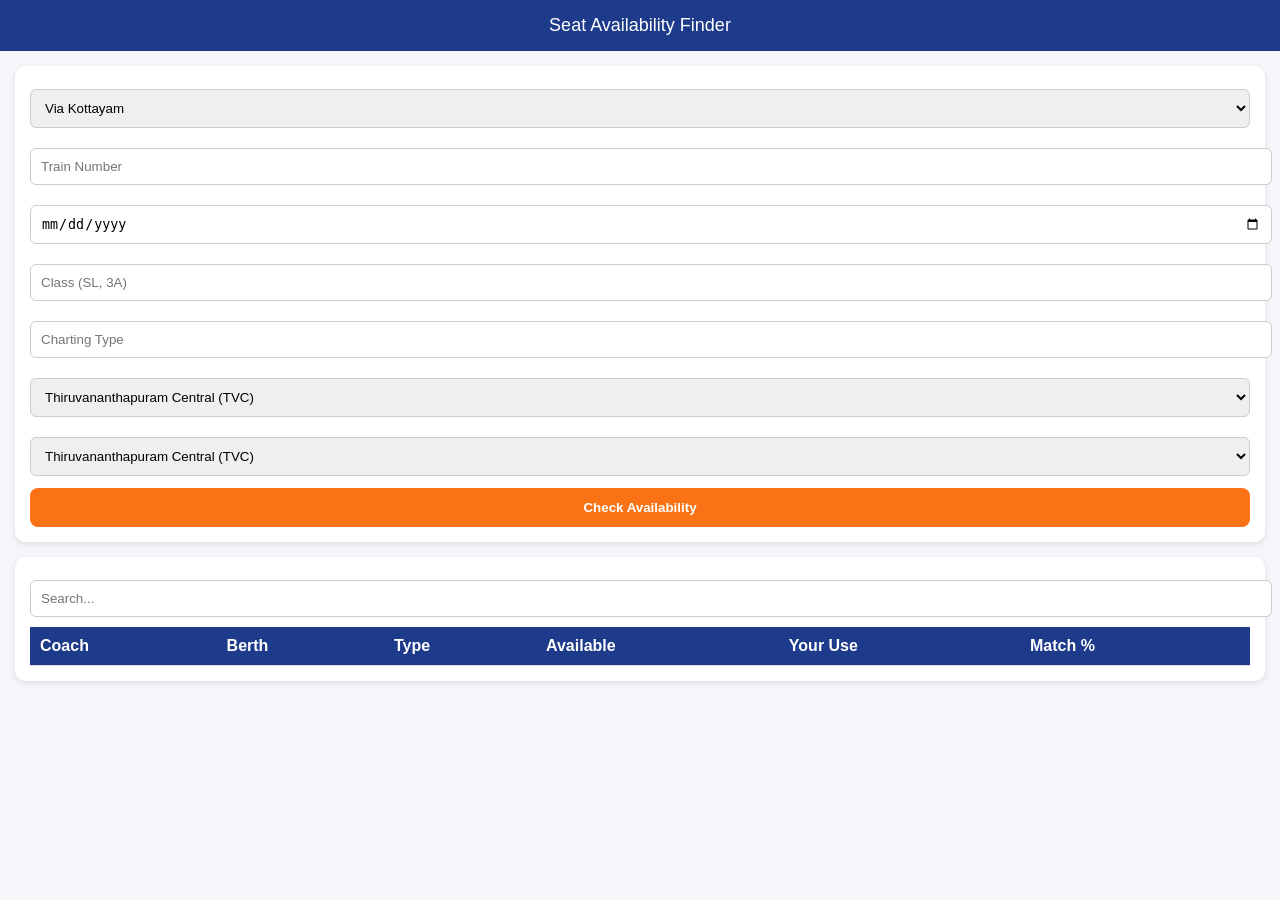
==== index.html @ af3b41d5 "Initial Upload" ====
<!-- index.html -->
<!DOCTYPE html>
<html>

<head>
    <meta charset="UTF-8">
    <meta name="viewport" content="width=device-width, initial-scale=1.0">
    <meta name="theme-color" content="#1d4ed8">
    <title>Seat Availability</title>
    <link rel="stylesheet" href="styles.css">
    <link rel="manifest" href="manifest.json">
</head>

<body>
    <header>Seat Availability Finder</header>

    <div class="container">

        <div class="card">
            <select id="route">
                <option value="via_kottayam">Via Kottayam</option>
                <option value="via_alappuzha">Via Alappuzha</option>
            </select>

            <input id="trainNo" placeholder="Train Number">
            <input id="date" type="date">
            <input id="cls" placeholder="Class (SL, 3A)">
            <input id="chartType" placeholder="Charting Type">
            <select id="from"></select>
            <select id="to"></select>

            <button onclick="fetchData()">Check Availability</button>
        </div>

        <div class="card">
            <input id="search" class="search-box" placeholder="Search..." onkeyup="filterTable()">

            <div class="table-container">
                <table id="resultTable">
                    <thead>
                        <tr>
                            <th onclick="sortTable(0)">Coach</th>
                            <th onclick="sortTable(1)">Berth</th>
                            <th>Type</th>
                            <th>Available</th>
                            <th>Your Use</th>
                            <th onclick="sortTable(5)">Match %</th>
                        </tr>
                    </thead>
                    <tbody></tbody>
                </table>
            </div>

        </div>

    </div>

    <script src="app.js"></script>
    <script src="ui.js"></script>

</body>

</html>
---- styles.css ----
body {
    font-family: Arial;
    margin: 0;
    background: #f4f6f9;
}

header {
    background: #1e3a8a;
    color: white;
    padding: 15px;
    text-align: center;
    font-size: 18px;
}

.container {
    padding: 15px;
}

.card {
    background: white;
    padding: 15px;
    border-radius: 10px;
    margin-bottom: 15px;
    box-shadow: 0 2px 6px rgba(0, 0, 0, 0.1);
}

input,
select {
    width: 100%;
    padding: 10px;
    margin-top: 8px;
    margin-bottom: 12px;
    border-radius: 6px;
    border: 1px solid #ccc;
}

button {
    width: 100%;
    padding: 12px;
    background: #f97316;
    color: white;
    border: none;
    border-radius: 8px;
    font-weight: bold;
}

button:hover {
    opacity: 0.9;
}

.table-container {
    overflow-x: auto;
}

table {
    width: 100%;
    border-collapse: collapse;
}

th,
td {
    padding: 10px;
    border-bottom: 1px solid #ddd;
    text-align: left;
}

th {
    background: #1e3a8a;
    color: white;
    cursor: pointer;
}

.badge {
    padding: 4px 8px;
    border-radius: 6px;
    font-size: 12px;
    color: white;
}

.full {
    background: #16a34a;
}

.partial {
    background: #2563eb;
}

.search-box {
    margin-bottom: 10px;
}
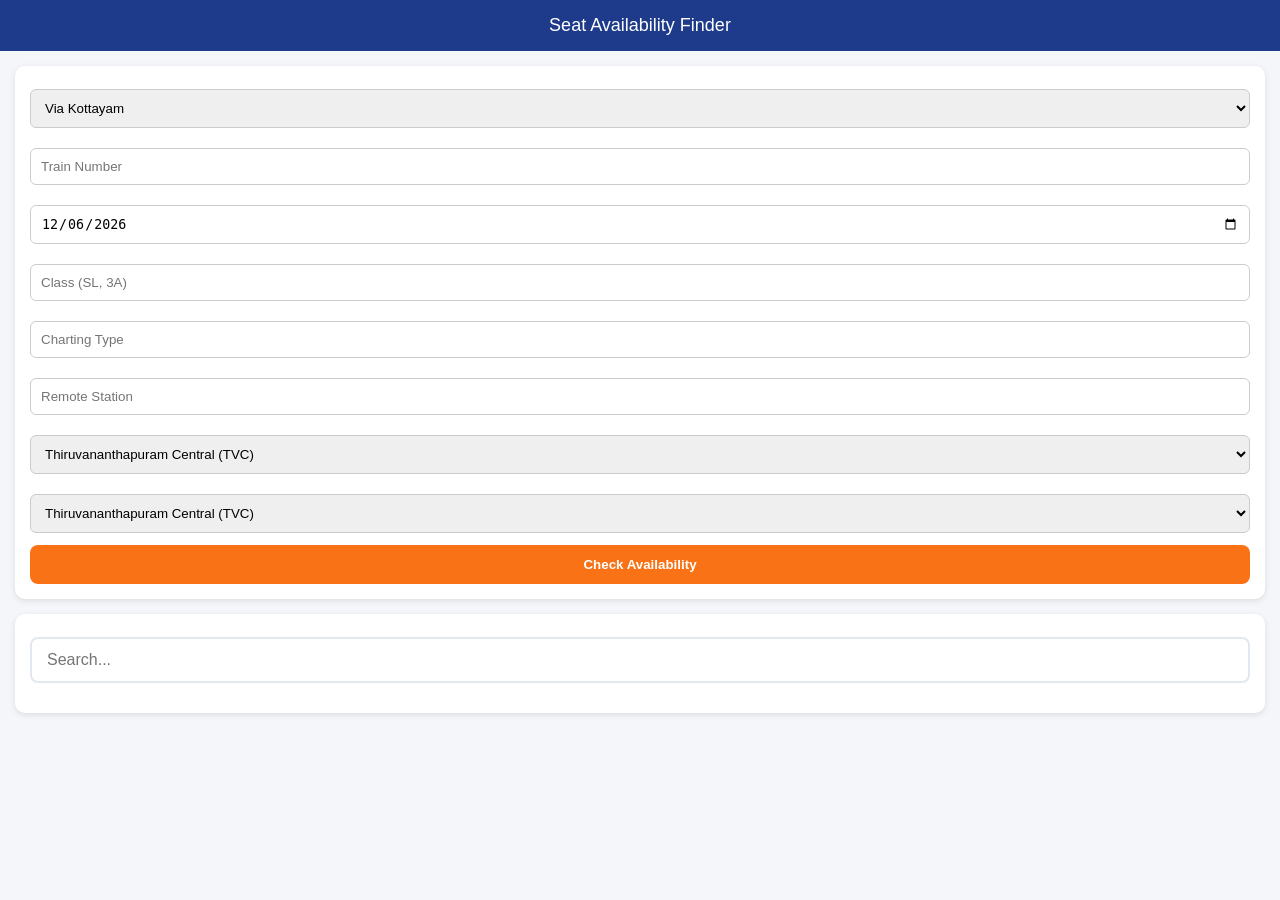
==== commit 8e5741a3: "Implement UI improvements: prefill date input, add loading indicator, and enhance result display" ====
--- a/index.html
+++ b/index.html
@@ -26,9 +26,11 @@
             <input id="date" type="date">
             <input id="cls" placeholder="Class (SL, 3A)">
             <input id="chartType" placeholder="Charting Type">
+            <input id="remoteStation" placeholder="Remote Station">
             <select id="from"></select>
             <select id="to"></select>
 
+            <div id="loader" class="loader hidden"></div>
             <button onclick="fetchData()">Check Availability</button>
         </div>
 
@@ -36,19 +38,7 @@
             <input id="search" class="search-box" placeholder="Search..." onkeyup="filterTable()">
 
             <div class="table-container">
-                <table id="resultTable">
-                    <thead>
-                        <tr>
-                            <th onclick="sortTable(0)">Coach</th>
-                            <th onclick="sortTable(1)">Berth</th>
-                            <th>Type</th>
-                            <th>Available</th>
-                            <th>Your Use</th>
-                            <th onclick="sortTable(5)">Match %</th>
-                        </tr>
-                    </thead>
-                    <tbody></tbody>
-                </table>
+                <div id="results"></div>
             </div>
 
         </div>
--- a/styles.css
+++ b/styles.css
@@ -1,3 +1,7 @@
+* {
+    box-sizing: border-box;
+}
+
 body {
     font-family: Arial;
     margin: 0;
@@ -22,11 +26,25 @@
     border-radius: 10px;
     margin-bottom: 15px;
     box-shadow: 0 2px 6px rgba(0, 0, 0, 0.1);
+    overflow: hidden;
+}
+
+@media (max-width: 480px) {
+    .container {
+        padding: 10px;
+    }
+    .card {
+        padding: 10px;
+    }
+    .result {
+        padding: 10px;
+    }
 }
 
 input,
 select {
     width: 100%;
+    max-width: 100%;
     padding: 10px;
     margin-top: 8px;
     margin-bottom: 12px;
@@ -34,6 +52,25 @@
     border: 1px solid #ccc;
 }
 
+.loader {
+    margin: 10px auto;
+    width: 26px;
+    height: 26px;
+    border: 4px solid rgba(0,0,0,0.1);
+    border-top: 4px solid #1e3a8a;
+    border-radius: 50%;
+    animation: spin 1s linear infinite;
+}
+
+.hidden {
+    display: none !important;
+}
+
+@keyframes spin {
+    0% { transform: rotate(0deg); }
+    100% { transform: rotate(360deg); }
+}
+
 button {
     width: 100%;
     padding: 12px;
@@ -86,5 +123,84 @@
 }
 
 .search-box {
+    margin-bottom: 15px;
+    padding: 12px 15px;
+    border: 2px solid #e2e8f0;
+    border-radius: 8px;
+    font-size: 16px;
+    width: 100%;
+    box-sizing: border-box;
+    transition: border-color 0.3s ease;
+}
+
+.search-box:focus {
+    outline: none;
+    border-color: #667eea;
+    box-shadow: 0 0 0 3px rgba(102, 126, 234, 0.1);
+}
+
+.result {
+    border: 1px solid #e2e8f0;
+    padding: 15px;
+    margin-bottom: 15px;
+    border-radius: 8px;
+    background: white;
+    box-shadow: 0 2px 8px rgba(0, 0, 0, 0.05);
+    transition: box-shadow 0.3s ease;
+}
+
+.result:hover {
+    box-shadow: 0 4px 12px rgba(0, 0, 0, 0.1);
+}
+
+.result-item {
+    margin-bottom: 8px;
+    font-size: 14px;
+}
+
+.result-item strong {
+    color: #4a5568;
+}
+
+.no-results {
+    text-align: center;
+    color: #718096;
+    font-style: italic;
+    padding: 20px;
+}
+
+@media (min-width: 769px) {
+    .result {
+        display: flex;
+        justify-content: space-between;
+        align-items: center;
+    }
+    .result-item {
+        flex: 1;
+        margin-bottom: 0;
+    }
+}
+
+.result {
+    border: 1px solid #ddd;
+    padding: 10px;
     margin-bottom: 10px;
+    border-radius: 5px;
+    background: white;
+}
+
+.result-item {
+    margin-bottom: 5px;
+}
+
+@media (min-width: 769px) {
+    .result {
+        display: flex;
+        justify-content: space-between;
+        align-items: center;
+    }
+    .result-item {
+        flex: 1;
+        margin-bottom: 0;
+    }
 }
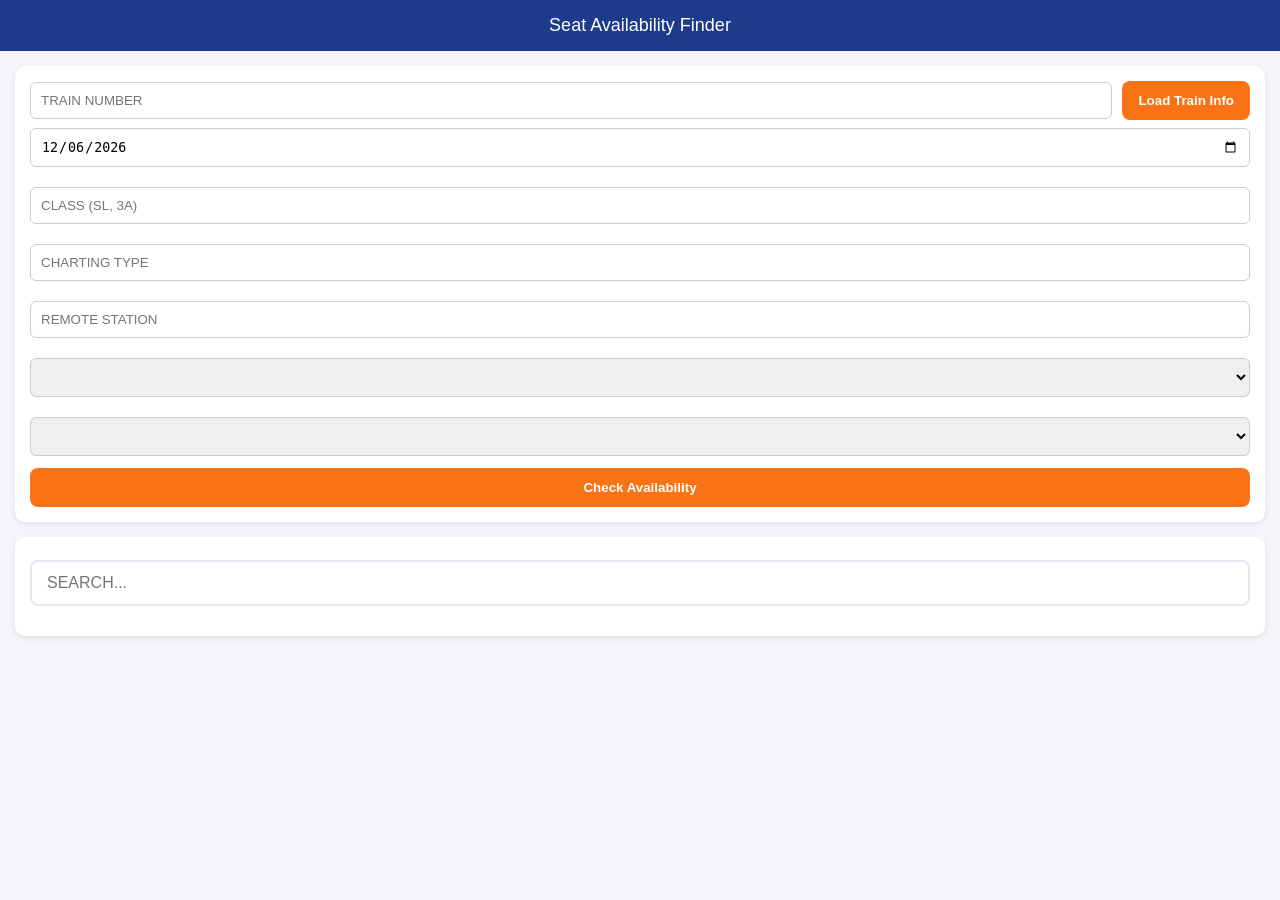
==== commit 4cdf824f: "Implement UI enhancements: add loading indicators, improve input handling, and restructure layout an" ====
--- a/index.html
+++ b/index.html
@@ -17,12 +17,10 @@
     <div class="container">
 
         <div class="card">
-            <select id="route">
-                <option value="via_kottayam">Via Kottayam</option>
-                <option value="via_alappuzha">Via Alappuzha</option>
-            </select>
-
-            <input id="trainNo" placeholder="Train Number">
+            <div class="input-row">
+                <input id="trainNo" placeholder="Train Number">
+                <button id="loadRouteBtn" class="inline-button" onclick="loadRouteInfo()">Load Train Info</button>
+            </div>
             <input id="date" type="date">
             <input id="cls" placeholder="Class (SL, 3A)">
             <input id="chartType" placeholder="Charting Type">
@@ -45,6 +43,7 @@
 
     </div>
 
+    <script src="common.js"></script>
     <script src="app.js"></script>
     <script src="ui.js"></script>
 
--- a/styles.css
+++ b/styles.css
@@ -50,6 +50,29 @@
     margin-bottom: 12px;
     border-radius: 6px;
     border: 1px solid #ccc;
+}
+
+.input-row {
+    display: flex;
+    gap: 10px;
+    align-items: center;
+    flex-wrap: wrap;
+}
+
+.input-row input {
+    flex: 1;
+    min-width: 0;
+    margin-top: 0;
+    margin-bottom: 0;
+}
+
+.input-row .inline-button {
+    width: auto;
+    padding: 12px 16px;
+    white-space: nowrap;
+    margin-top: 0;
+    margin-bottom: 0;
+    flex: 0 0 auto;
 }
 
 .loader {
